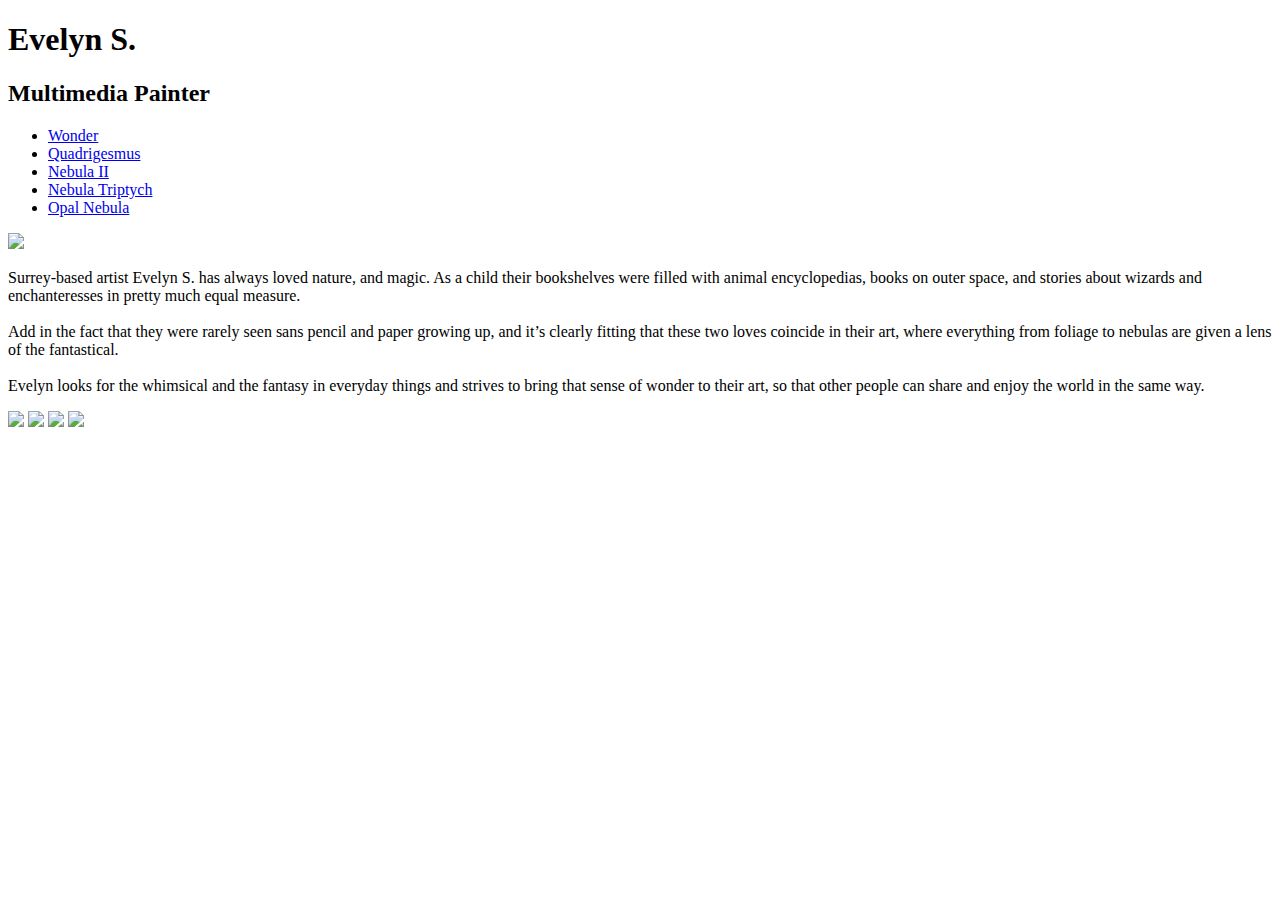
==== index.html @ ed68fe8b "Add files via upload" ====
<!DOCTYPE html>


<html lang="en">

<head>
	<title>Evelyn Virtual Gallery</title>
	<meta name="description" content="Evelyn Portfolio">
	<meta name="keywords" content="Evelyn, Prtfolio, Painter, Artist, Gallery">
	<meta name="author" content="Neecha Klee">
	<meta name="viewport" content="width=device-width, initial-scale=1.0">
	
	<link rel="stylesheet" href="css/main.css">
	<link href="https://fonts.googleapis.com/css?family=Noto+Serif+JP:300|Playfair+Display" rel="stylesheet">
</head>

<body>
	<div class="left">
	<header>
		<h1>Evelyn S.</h1>
		<h2>Multimedia Painter</h2>
	</header>

	<nav>
		<ul>
			<li>
				<a href="wonder.html">Wonder</a>
			</li>
			<li>
				<a href="quad.html">Quadrigesmus</a>
			</li>
			<li>
				<a href="nebula2.html">Nebula II</a>
			</li>
				<li>
				<a href="nebulatrip.html">Nebula Triptych</a>
			</li>
			<li>
				<a href="opal.html">Opal Nebula</a>
			</li>
		</ul>
	</nav>
	</div>
	
	<article class="bio">
		<img src="img/portrait.jpeg">
		<p>   Surrey-based artist Evelyn S. has always loved nature, and magic. As a child their bookshelves were filled with animal encyclopedias, books on outer space, and stories about wizards and enchanteresses in pretty much equal measure. 
<br><br>
   Add in the fact that they were rarely seen sans pencil and paper growing up, and it’s clearly fitting that these two loves coincide in their art, where everything from foliage to nebulas are given a lens of the fantastical.
<br><br>
   Evelyn looks for the whimsical and the fantasy in everyday things and strives to bring that sense of wonder to their art, so that other people can share and enjoy the world in the same way. 
</p>
	</article>
	
	<aside class="contact">
		<img src="img/facebook.png" width="30px">
		<img src="img/linkedin.png" width="30px">
		<img src="img/twitter.png" width="30x">
		<img src="img/email.png" width="30px">
	</aside>
</body>

</html>
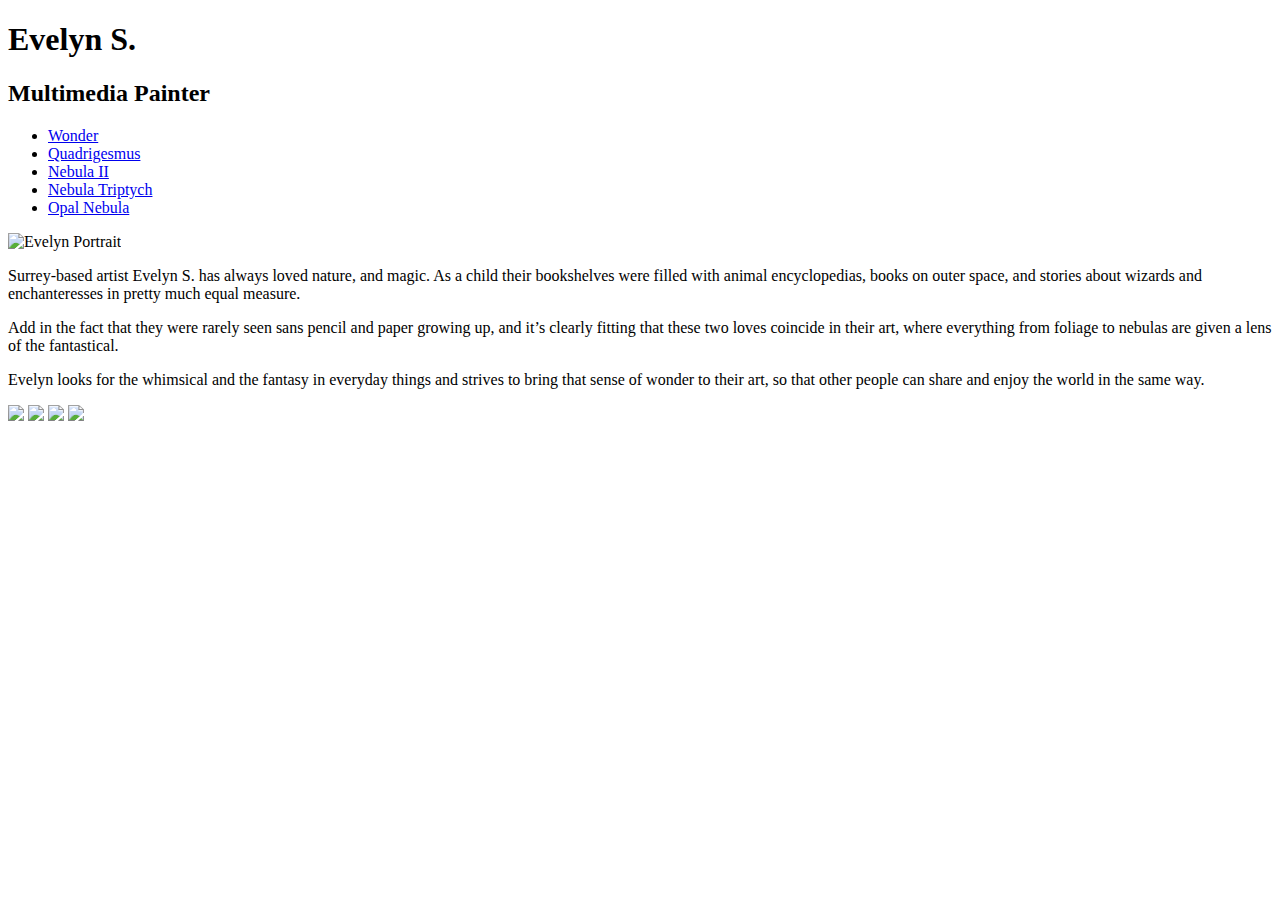
==== commit 8e921831: "Update index.html" ====
--- a/index.html
+++ b/index.html
@@ -6,52 +6,55 @@
 <head>
 	<title>Evelyn Virtual Gallery</title>
 	<meta name="description" content="Evelyn Portfolio">
-	<meta name="keywords" content="Evelyn, Prtfolio, Painter, Artist, Gallery">
+	<meta name="keywords" content="Evelyn, Portfolio, Painter, Artist, Gallery, Surrey, British Columbia">
 	<meta name="author" content="Neecha Klee">
 	<meta name="viewport" content="width=device-width, initial-scale=1.0">
-	
 	<link rel="stylesheet" href="css/main.css">
 	<link href="https://fonts.googleapis.com/css?family=Noto+Serif+JP:300|Playfair+Display" rel="stylesheet">
+	<link rel="icon" type="image/png" href="img/favicon.png" />
 </head>
 
 <body>
 	<div class="left">
-	<header>
-		<h1>Evelyn S.</h1>
-		<h2>Multimedia Painter</h2>
-	</header>
+		<header>
+			<h1>Evelyn S.</h1>
+			<h2>Multimedia Painter</h2>
+		</header>
 
-	<nav>
-		<ul>
-			<li>
-				<a href="wonder.html">Wonder</a>
-			</li>
-			<li>
-				<a href="quad.html">Quadrigesmus</a>
-			</li>
-			<li>
-				<a href="nebula2.html">Nebula II</a>
-			</li>
+		<nav>
+			<ul>
 				<li>
-				<a href="nebulatrip.html">Nebula Triptych</a>
-			</li>
-			<li>
-				<a href="opal.html">Opal Nebula</a>
-			</li>
-		</ul>
-	</nav>
+					<a href="wonder.html">Wonder</a>
+				</li>
+				<li>
+					<a href="quad.html">Quadrigesmus</a>
+				</li>
+				<li>
+					<a href="nebula2.html">Nebula II</a>
+				</li>
+				<li>
+					<a href="nebulatrip.html">Nebula Triptych</a>
+				</li>
+				<li>
+					<a href="opal.html">Opal Nebula</a>
+				</li>
+			</ul>
+		</nav>
 	</div>
-	
+
+
 	<article class="bio">
-		<img src="img/portrait.jpeg">
-		<p>   Surrey-based artist Evelyn S. has always loved nature, and magic. As a child their bookshelves were filled with animal encyclopedias, books on outer space, and stories about wizards and enchanteresses in pretty much equal measure. 
-<br><br>
-   Add in the fact that they were rarely seen sans pencil and paper growing up, and it’s clearly fitting that these two loves coincide in their art, where everything from foliage to nebulas are given a lens of the fantastical.
-<br><br>
-   Evelyn looks for the whimsical and the fantasy in everyday things and strives to bring that sense of wonder to their art, so that other people can share and enjoy the world in the same way. 
-</p>
+		<img src="img/portrait.jpeg" alt="Evelyn Portrait">
+		<p> Surrey-based artist Evelyn S. has always loved nature, and magic. As a child their bookshelves were filled with animal encyclopedias, books on outer space, and stories about wizards and enchanteresses in pretty much equal measure.
+		</p>
+		<p>
+			Add in the fact that they were rarely seen sans pencil and paper growing up, and it’s clearly fitting that these two loves coincide in their art, where everything from foliage to nebulas are given a lens of the fantastical.	
+		 </p>	
+			<p>
+			Evelyn looks for the whimsical and the fantasy in everyday things and strives to bring that sense of wonder to their art, so that other people can share and enjoy the world in the same way.
+		</p>
 	</article>
-	
+
 	<aside class="contact">
 		<img src="img/facebook.png" width="30px">
 		<img src="img/linkedin.png" width="30px">
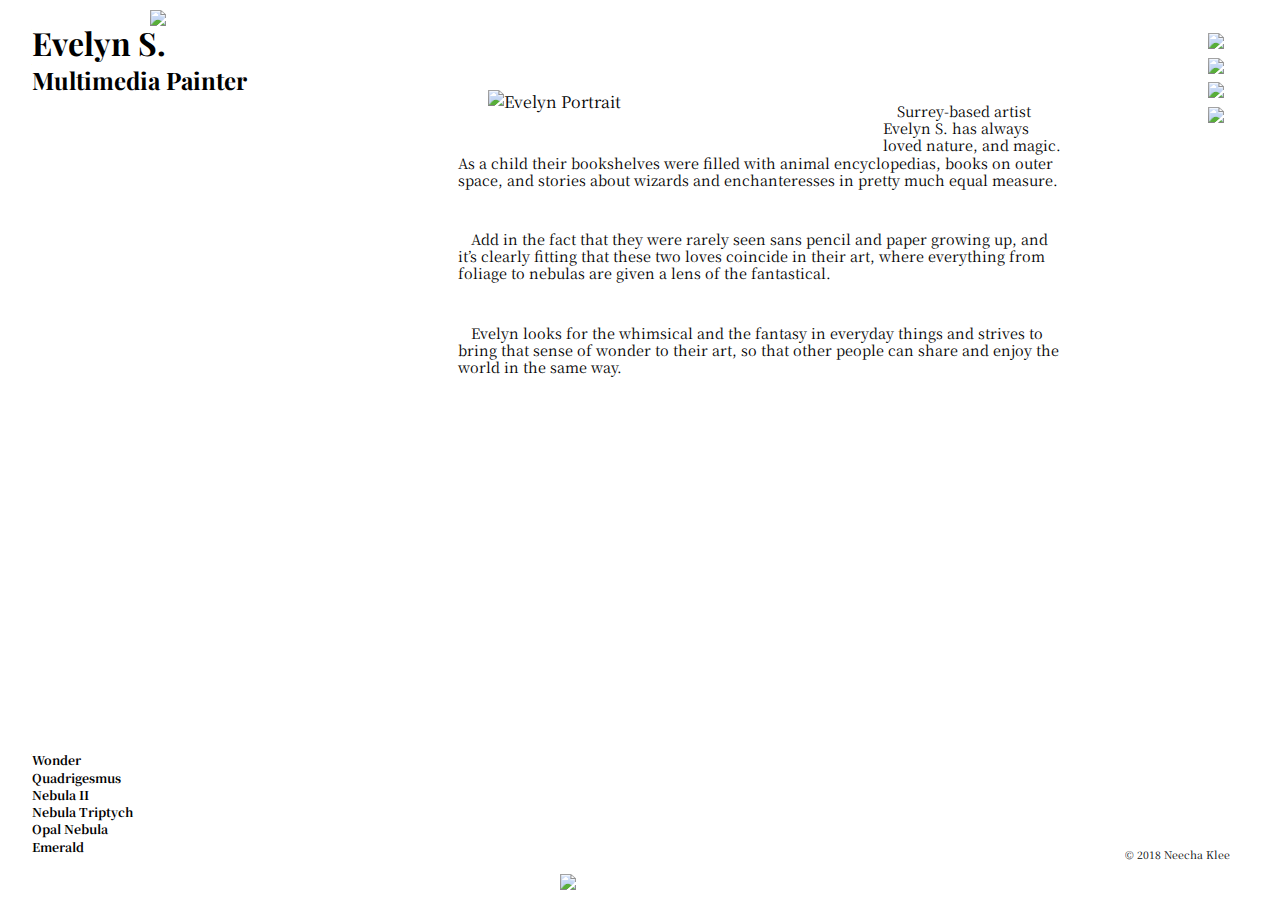
==== commit e7a2939e: "new" ====
--- a/index.html
+++ b/index.html
@@ -4,7 +4,7 @@
 <html lang="en">
 
 <head>
-	<title>Evelyn Virtual Gallery</title>
+	<title>Evelyn S. | Virtual Gallery</title>
 	<meta name="description" content="Evelyn Portfolio">
 	<meta name="keywords" content="Evelyn, Portfolio, Painter, Artist, Gallery, Surrey, British Columbia">
 	<meta name="author" content="Neecha Klee">
@@ -19,6 +19,7 @@
 		<header>
 			<h1>Evelyn S.</h1>
 			<h2>Multimedia Painter</h2>
+			<img class="line1"src="img/line.svg">
 		</header>
 
 		<nav>
@@ -38,6 +39,9 @@
 				<li>
 					<a href="opal.html">Opal Nebula</a>
 				</li>
+				<li>
+					<a href="emerald.html">Emerald</a>
+				</li>
 			</ul>
 		</nav>
 	</div>
@@ -56,11 +60,17 @@
 	</article>
 
 	<aside class="contact">
-		<img src="img/facebook.png" width="30px">
-		<img src="img/linkedin.png" width="30px">
-		<img src="img/twitter.png" width="30x">
-		<img src="img/email.png" width="30px">
+		<img class="hvr-grow-rotate" src="img/facebook.png" width="30px">
+		<img class="hvr-grow-rotate" src="img/linkedin.png" width="30px">
+		<img class="hvr-grow-rotate" src="img/twitter.png" width="30px">
+		<img class="hvr-grow-rotate" src="img/email.png" width="30px">
 	</aside>
+	
+	<img class="line2"src="img/line.svg">
+	<footer>
+	<p>&copy; 2018 Neecha Klee</p>
+	</footer>
+	
 </body>
 
 </html>
--- a/css/main.css
+++ b/css/main.css
@@ -0,0 +1,189 @@
+body {
+	box-sizing: border-box;
+	width: 95%;
+	margin: auto;
+	font-family: 'Noto Serif JP', sans-serif;
+	text-align: center;
+	margin-bottom: 5%;
+}
+
+h1,
+h2 {
+	font-family: 'Playfair Display', serif;
+}
+
+ul {
+	list-style-type: none;
+	padding-left: 0;
+}
+
+h2 {
+	margin-top: 0%;
+}
+
+h1 {
+	margin-bottom: 0px;
+}
+
+p,
+li {
+	line-height: 1.2em;
+	font-size: .9em;
+}
+
+.bio img {
+	width: 65%;
+}
+
+a {
+	color: black;
+	text-decoration: none;
+	font-size: .9em;
+	line-height: 1em;
+}
+
+.line1,
+.line2,
+footer p {
+	display: none;
+}
+
+
+a {
+	color: black;
+	text-decoration: none;
+	font-size: .85em;
+	font-weight: bold;
+	line-height: 1em;
+}
+
+@media screen and (min-width: 480px) {
+
+	body {
+		text-align: left;
+	}
+
+	p,
+	li {
+		line-height: 1.2em;
+		font-size: .9em;
+	}
+
+	ul {
+		position: absolute;
+		bottom: 30px;
+		list-style-type: none;
+		padding-left: 0;
+	}
+
+	.left {
+		float: left;
+		width: 40%;
+	}
+
+	aside {
+		margin-top: 30px;
+		float: right;
+		width: 10%;
+		max-width: 40px;
+	}
+
+	aside img {
+		margin-bottom: 5px;
+	}
+
+	.bio {
+		margin-top: 100px;
+		width: 50%;
+		float: left;
+	}
+
+	.bio img {
+		float: left;
+		width: 40%;
+		margin: 5%;
+
+	}
+
+	.bio p {
+		text-indent: 10pt;
+		padding-right: 5%;
+		width: 90%;
+	}
+
+	a:hover {
+		font-style: oblique;
+	}
+}
+
+@media screen and (min-width: 900px) {
+
+	.line1,
+	.line2,
+	footer p {
+		display: inline;
+		position: absolute;
+	}
+
+	.line1 {
+		top: 10px;
+		left: 150px;
+		width: 600px;
+	}
+
+	.line2 {
+		bottom: 10px;
+		right: 120px;
+		width: 600px;
+	}
+
+	footer p {
+		font-size: .66em;
+		bottom: 28px;
+		right: 50px;
+	}
+
+
+	.left {
+		float: left;
+		width: 35%;
+	}
+
+	.bio {
+		margin-top: 60px;
+		width: 50%;
+		float: left;
+	}
+
+	.bio img {
+		float: left;
+		width: 60%;
+		margin: auto;
+		padding: 5%;
+	}
+
+	.bio p {
+		padding-top: 4.5%;
+		width: 100%;
+	}
+
+	.hvr-grow-rotate {
+		display: inline-block;
+		vertical-align: middle;
+		-webkit-transform: perspective(1px) translateZ(0);
+		transform: perspective(1px) translateZ(0);
+		box-shadow: 0 0 1px rgba(0, 0, 0, 0);
+		-webkit-transition-duration: 0.3s;
+		transition-duration: 0.3s;
+		-webkit-transition-property: transform;
+		transition-property: transform;
+	}
+
+	.hvr-grow-rotate:hover,
+	.hvr-grow-rotate:focus,
+	.hvr-grow-rotate:active {
+		-webkit-transform: scale(1.1) rotate(4deg);
+		transform: scale(1.1) rotate(4deg);
+	}
+
+}
